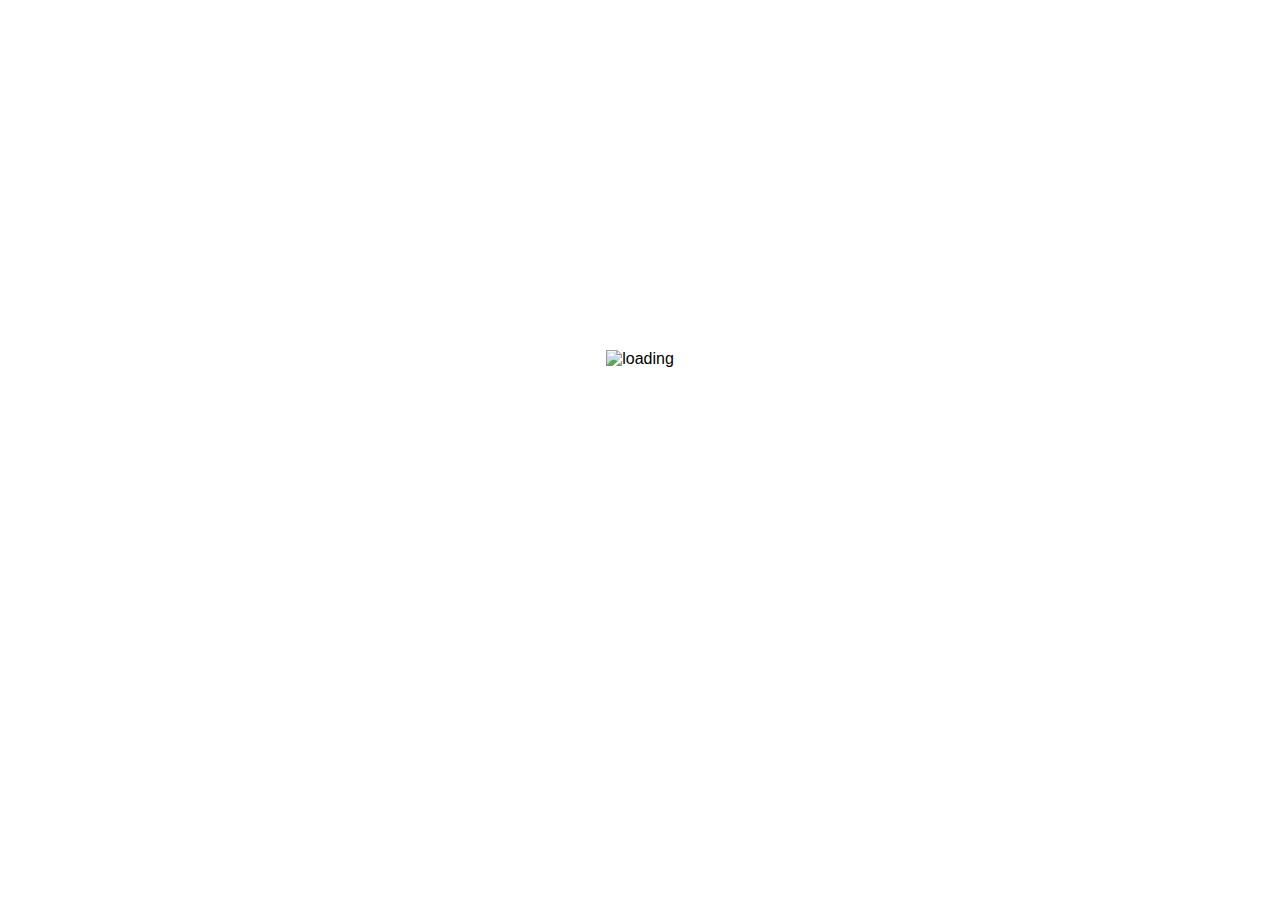
==== index.html @ 01fec6ea "social-media-midianeon" ====
<!DOCTYPE html>
<html lang="en">
<head>
    <meta charset="UTF-8">
    <meta name="viewport" content="width=device-width, initial-scale=1.0">
    <link rel="preconnect" href="https://fonts.googleapis.com">
<link rel="preconnect" href="https://fonts.gstatic.com" crossorigin>
<link href="https://fonts.googleapis.com/css2?family=Montserrat:ital,wght@0,100..900;1,100..900&family=Poppins:ital,wght@0,100;0,200;0,300;0,400;0,500;0,600;0,700;0,800;0,900;1,100;1,200;1,300;1,400;1,500;1,600;1,700;1,800;1,900&family=Roboto:ital,wght@0,100;0,300;0,400;0,500;0,700;0,900;1,100;1,300;1,400;1,500;1,700;1,900&family=Rubik:ital,wght@0,300..900;1,300..900&display=swap" rel="stylesheet">
    <title>Social Media Firebase</title>
    <link rel="stylesheet" href="./styles/loader.css">
</head>
<body>
    <div class="main">
        <img src="https://www.onwebchat.com/img/spinner.gif" class="img" alt="loading">
    </div>
</body>
</html>
---- styles/loader.css ----
*{
    padding: 0;
    margin: 0;
    font-family: 'Arial', sans-serif;
}

.main{
    display: flex;
    justify-content: center;
    align-items: center;
    width: 100%;
    height: 100vh;

}
.img{
    height: 200px;
}
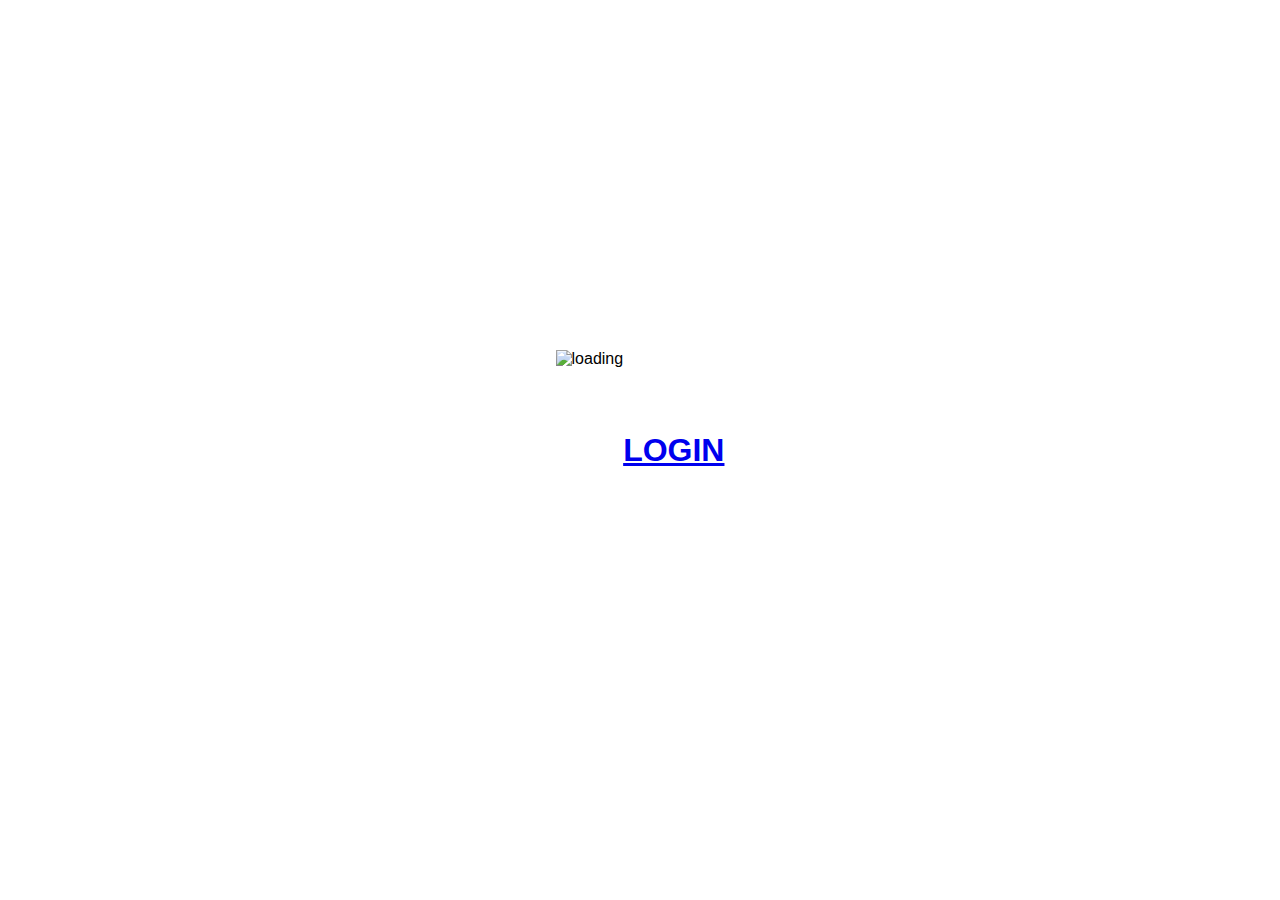
==== commit e761a9bb: "social-media-neon" ====
--- a/index.html
+++ b/index.html
@@ -12,6 +12,8 @@
 <body>
     <div class="main">
         <img src="https://www.onwebchat.com/img/spinner.gif" class="img" alt="loading">
+
+        <h1><a href="./pages/Login.html">LOGIN</a></h1>
     </div>
 </body>
 </html>